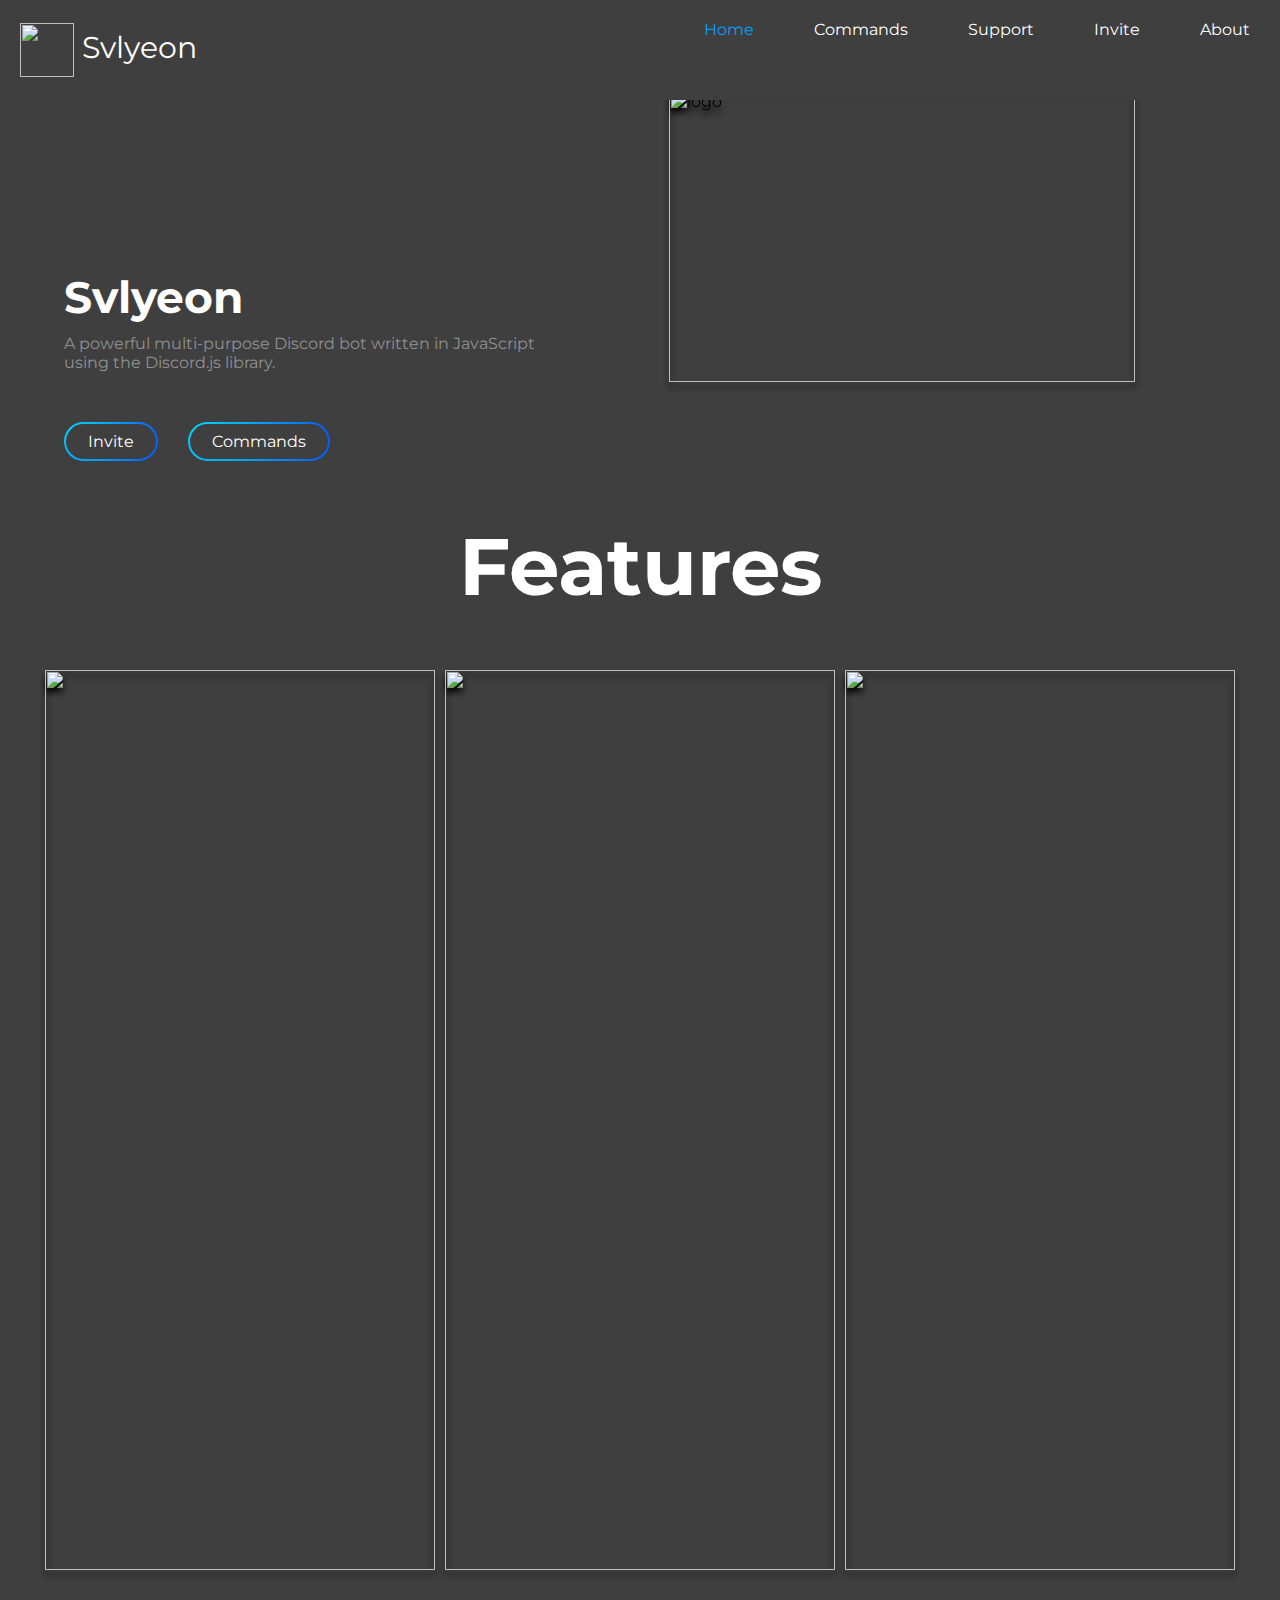
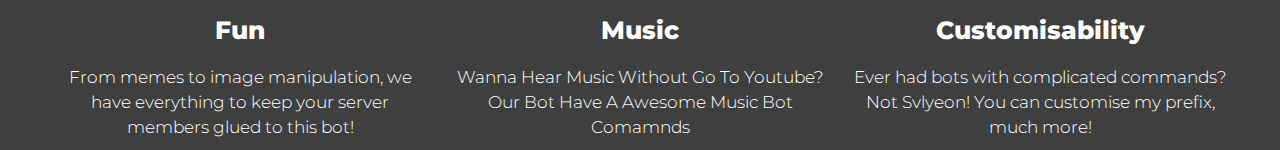
==== index.html @ 13550e15 "Update index.html" ====
<html lang="en-US">

<head>
  <title>Svlyeon</title>
  <link rel="icon" href="https://cdn.glitch.com/9213004a-0779-4b56-a896-b5379b34147e%2Fcircle-cropped.png?v=1605925846351">
  <meta name="viewport" content="width=device-width, initial-scale=1.0">
  <link rel="stylesheet" href="index.css" />
  <link href="https://fonts.googleapis.com/css2?family=Montserrat:wght@300;500;600;700&display=swap" rel="stylesheet">
</head>

<body>
  <header class="header">
    <a href="../index.html" class="logo"><img src="https://media.discordapp.net/attachments/729878207003623515/779571656858271754/circle-cropped_1.png"/> Svlyeon</a>
    <input class="menu-btn" type="checkbox" id="menu-btn" />
    <label class="menu-icon" for="menu-btn"><span class="navicon"></span></label>
    <ul class="menu">
      <li><a class="active" href="index.html">Home</a></li>
      <li><a href="commands.html">Commands</a></li>
      <li><a href="https://discord.gg/RPEeUkXHky">Support</a></li>
      <li><a href="./html/invite.html">Invite</a></li>
      <li><a href="about.html">About</a></li>
    </ul>
  </header>
  <main>
    <section class="presentation">
      <div class="introduction">
        <div class="intro-text">
          <h1>Svlyeon</h1>
          <p>
            A powerful multi-purpose Discord bot written in JavaScript<br>using the Discord.js library.
          </p>
        </div>
        <div class="cta">
          <a class="cta-invite" href="https://bit.ly/ZationityInvite"><span>Invite</span></a>
          <a class="cta-commands" href="commands.html"><span>Commands</span></a>
        </div>
      </div>
      <div class="cover">
        <img src="https://media.discordapp.net/attachments/729878207003623515/779571656858271754/circle-cropped_1.png" alt="logo" />
      </div>
    </section>
    <br>
    <br>
    <br>
    <section class="pictures">
      <div class="title">
        <h1>Features</h1>
      </div>
      <div class="gallery">
        <img src="https://cdn.glitch.com/9213004a-0779-4b56-a896-b5379b34147e%2Fgarlands.svg?v=1605926865440">
        <div class="des-title">Fun</div>
        <div class="des">From memes to image manipulation, we have everything to keep your server members glued to this bot!</div>
      </div>
      <div class="gallery">
        <img src="https://cdn.glitch.com/9213004a-0779-4b56-a896-b5379b34147e%2Fcd.svg?v=1605927968140">
        <div class="des-title">Music</div>
        <div class="des">Wanna Hear Music Without Go To Youtube? Our Bot Have A Awesome Music Bot Comamnds</div>
      </div>
      <div class="gallery">
        <img src="https://cdn.glitch.com/9213004a-0779-4b56-a896-b5379b34147e%2Fsettings.svg?v=1605926945670">
        <div class="des-title">Customisability</div>
        <div class="des">Ever had bots with complicated commands? Not Svlyeon! You can customise my prefix, much more!</div>
      </div>
    </section>
  </main>
</body>
</html>
---- index.css ----
* {
    margin: 0px;
    padding: 0px;
    box-sizing: border-box;
}
body {
    margin: 0;
    font-family: Montserrat, sans-serif;
    background-color: #3f3f3f;
}
a {
    color: #ffffff;
}
.header {
    background-color: #3f3f3f;
    position: fixed;
    width: 100%;
    z-index: 3;
}
.header ul {
    padding: 0;
    list-style: none;
    overflow: hidden;
    background-color: #3f3f3f;
}
.header li a {
    display: block;
    padding: 20px 20px;
    text-decoration: none;
    font-size: 16px;
}
.header li a:hover, .header .menu-btn:hover {
    color: #019fff;
}
.header .logo {
    float: left;
    font-size: 30px;
    font-weight: 400;
    padding: 23px 20px;
    text-decoration: none;
}
.header img {
    vertical-align: middle;
    height: 6vh;
}
.header .menu {
    clear: both;
    max-height: 0;
    transition: max-height .2s ease-out;
}
.header .menu-icon {
    cursor: pointer;
    display: inline-block;
    float: right;
    padding: 48px 20px;
    position: relative;
    user-select: none;
}
.header .menu-icon .navicon {
    background: #333;
    display: block;
    height: 2px;
    position: relative;
    transition: background .2s ease-out;
    width: 18px;
}
.header .menu-icon .navicon:before, .header .menu-icon .navicon:after {
    background: #333;
    content: '';
    display: block;
    height: 100%;
    position: absolute;
    transition: all .2s ease-out;
    width: 100%;
}
.header .menu-icon .navicon:before {
    top: 5px;
}
.header .menu-icon .navicon:after {
    top: -5px;
}
/* menu btn */
.header .menu-btn {
    display: none;
}
.header .menu-btn:checked ~ .menu {
    max-height: 300px;
}
.header .menu-btn:checked ~ .menu-icon .navicon {
    background: transparent;
}
.header .menu-btn:checked ~ .menu-icon .navicon:before {
    transform: rotate(-45deg);
}
.header .menu-btn:checked ~ .menu-icon .navicon:after {
    transform: rotate(45deg);
}
.header .menu-btn:checked ~ .menu-icon:not(.steps) .navicon:before, .header .menu-btn:checked ~ .menu-icon:not(.steps) .navicon:after {
    top: 0;
}
.active {
    color: #019fff;
}
.presentation {
    display: flex;
    width: 90%;
    margin: auto;
}
.introduction {
    margin-top: 30vh;
    flex: 1;
}
.intro-text h1 {
    font-size: 44px;
    color: #ffffff;
}
.intro-text p {
    color: #919191;
    margin: 10px 0 0 0;
}
.cta {
    display: inline-flex;
    transition: 0.5s;
    padding: 50px 0 0 0;
}
.cta-invite {
    top: 40px;
    right: 80px;
    text-decoration: none;
    color: #fff;
    border: 2px solid transparent;
    border-radius: 20px;
    background-image: linear-gradient(#3f3f3f,#3f3f3f),radial-gradient(circle at top left, #00d9ff,#019fff,#0559ff);
    background-origin: border-box;
    background-clip: content-box,border-box;
}
.cta-invite span {
    display: block;
    padding: 8px 22px;
}
.cta-invite span:hover {
    border-radius: 20px;
    background-color: #42455a;
}
.cta-commands {
    top: 40px;
    right: 80px;
    text-decoration: none;
    color: #fff;
    border: 2px solid transparent;
    border-radius: 20px;
    background-image: linear-gradient(#3f3f3f,#3f3f3f),radial-gradient(circle at top left, #00d9ff,#019fff,#0559ff);
    background-origin: border-box;
    background-clip: content-box,border-box;
    margin: 0 0 0 30px;
}
.cta-commands span {
    display: block;
    padding: 8px 22px;
}
.cta-commands span:hover {
    border-radius: 20px;
    background-color: #42455a;
}
.cover {
    flex: 1;
    display: flex;
    justify-content: center;
    height: 40vh;
}
.cover img {
    margin-top: 90px;
    height: 90%;
    filter: drop-shadow(0 5px 3px #000000);
}
.pictures {
    margin-top: 250px;
    max-width: 1200px;
    margin: auto;
    overflow: auto;
}
.title {
    text-align: center;
    font-size: 40px;
    color: #fff;
    margin: 0 0 50px 0;
}
.gallery {
    margin: 5px;
    float: left;
    width: 390px;
}
.gallery img {
    width: 100%;
    height: auto;
    filter: drop-shadow(0 5px 3px #000000);
}
.des-title {
    margin: 30px 0 0 0;
    padding: 15px;
    text-align: center;
    color: #ffffff;
    font-size: 25px;
    font-weight: 800;
}
.des {
    padding: 5px;
    text-align: center;
    color: #ffffff;
    font-size: 17px;
    font-weight: 300;
    line-height: 25px;
}

@media (min-width: 48em) {
    .header li {
        float: left;
   }
    .header li a {
        padding: 20px 30px;
   }
    .header .menu {
        clear: none;
        float: right;
        max-height: none;
   }
    .header .menu-icon {
        display: none;
   }
}

@media screen and (max-width: 1024px) {
    .header .logo {
        font-size: 20px;
    }
    .presentation {
        width: 90%;
        flex-direction: column;
    }
    .introduction {
        margin-top: 15vh;
        text-align: center;
    }
    .intro-text h1 {
        font-size: 30px;
    }
    .intro-text p {
        font-size: 18px;
    }
    .cta {
        padding: 20px 0 0 0 ;
    }
    .cover img {
        margin: 50px;
        height: 70%;
    }
    .pictures {
        text-align: center;
    }
    .gallery img {
        width: 300px;
        height: 70%;
    }
}
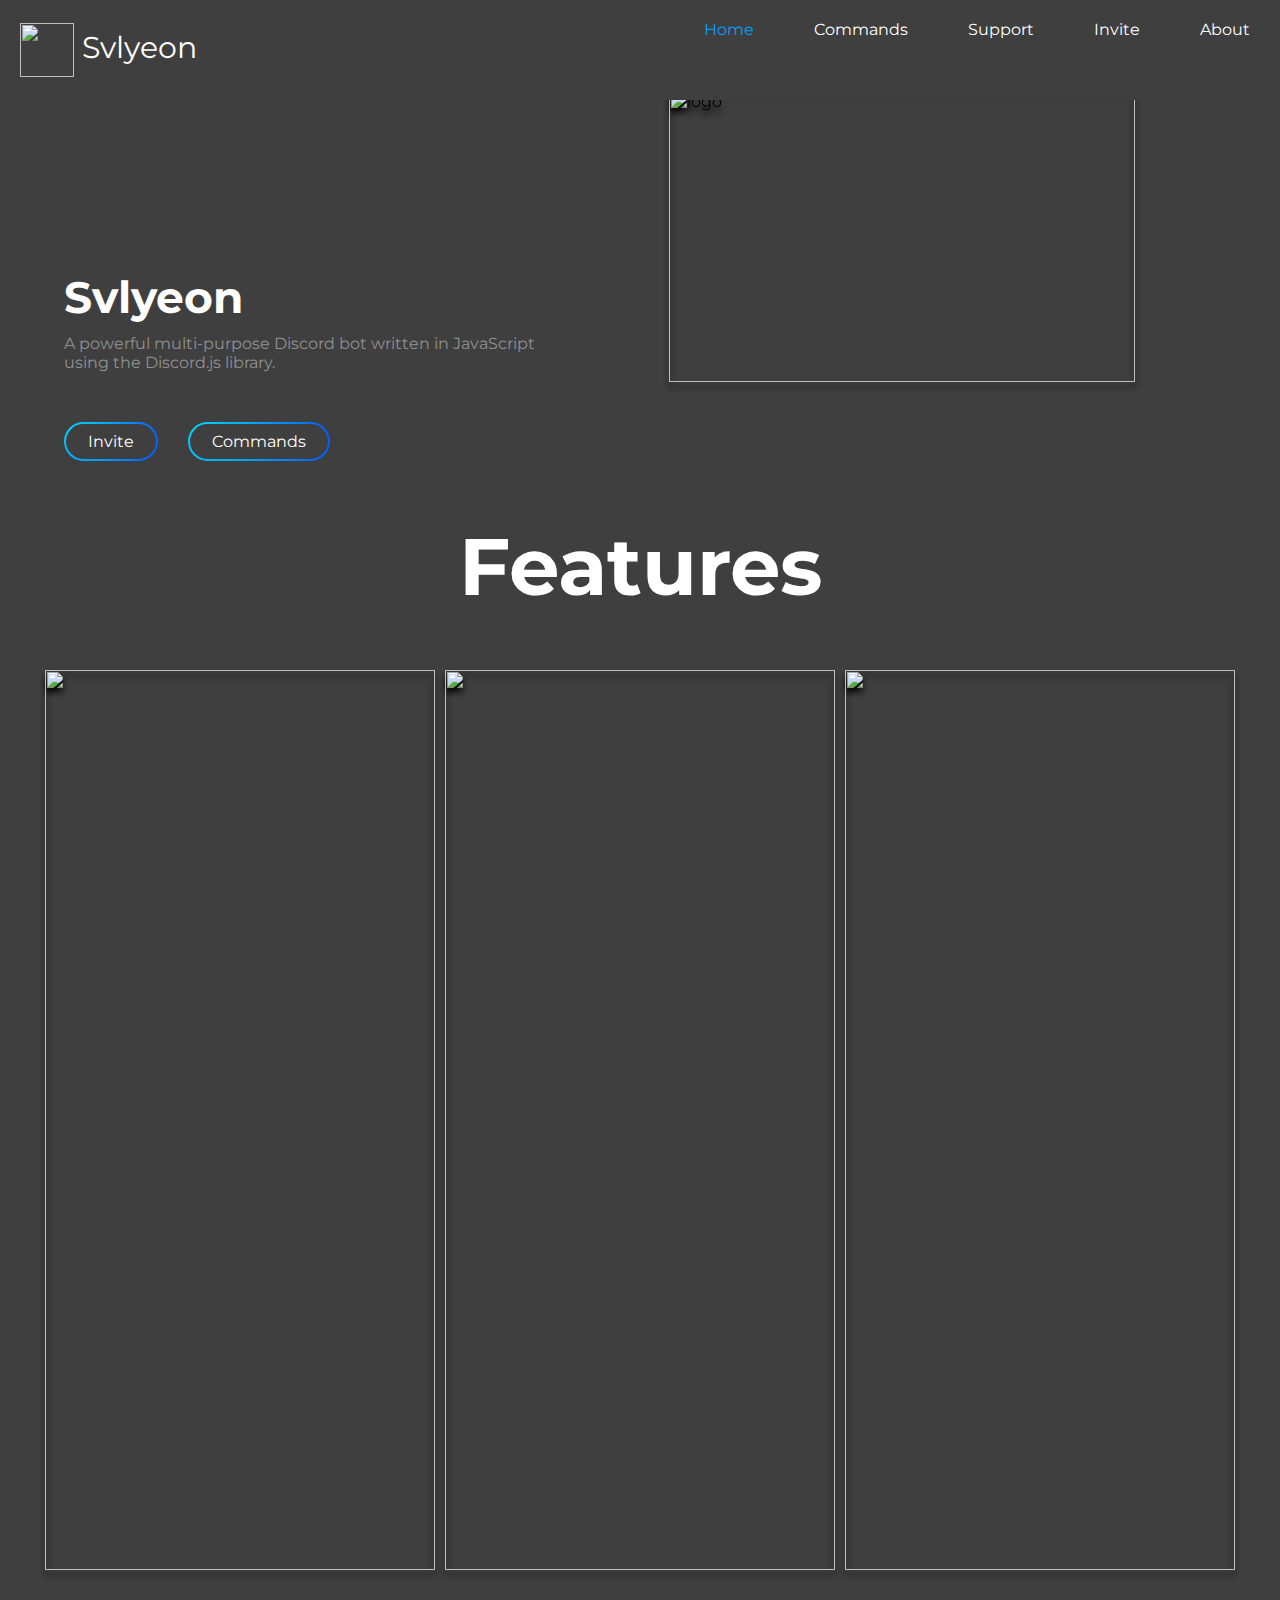
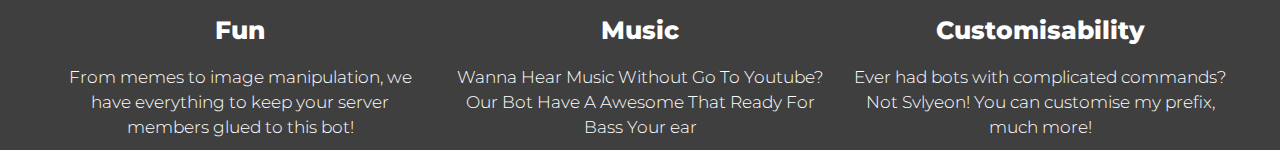
==== commit dac3e833: "Update index.html" ====
--- a/index.html
+++ b/index.html
@@ -17,7 +17,7 @@
       <li><a class="active" href="index.html">Home</a></li>
       <li><a href="commands.html">Commands</a></li>
       <li><a href="https://discord.gg/RPEeUkXHky">Support</a></li>
-      <li><a href="./html/invite.html">Invite</a></li>
+      <li><a href="invite.html">Invite</a></li>
       <li><a href="about.html">About</a></li>
     </ul>
   </header>
@@ -32,7 +32,7 @@
         </div>
         <div class="cta">
           <a class="cta-invite" href="https://bit.ly/ZationityInvite"><span>Invite</span></a>
-          <a class="cta-commands" href="commands.html"><span>Commands</span></a>
+          <a class="cta-commands" href="./commands.html"><span>Commands</span></a>
         </div>
       </div>
       <div class="cover">
@@ -54,7 +54,7 @@
       <div class="gallery">
         <img src="https://cdn.glitch.com/9213004a-0779-4b56-a896-b5379b34147e%2Fcd.svg?v=1605927968140">
         <div class="des-title">Music</div>
-        <div class="des">Wanna Hear Music Without Go To Youtube? Our Bot Have A Awesome Music Bot Comamnds</div>
+        <div class="des">Wanna Hear Music Without Go To Youtube? Our Bot Have A Awesome That Ready For Bass Your ear</div>
       </div>
       <div class="gallery">
         <img src="https://cdn.glitch.com/9213004a-0779-4b56-a896-b5379b34147e%2Fsettings.svg?v=1605926945670">
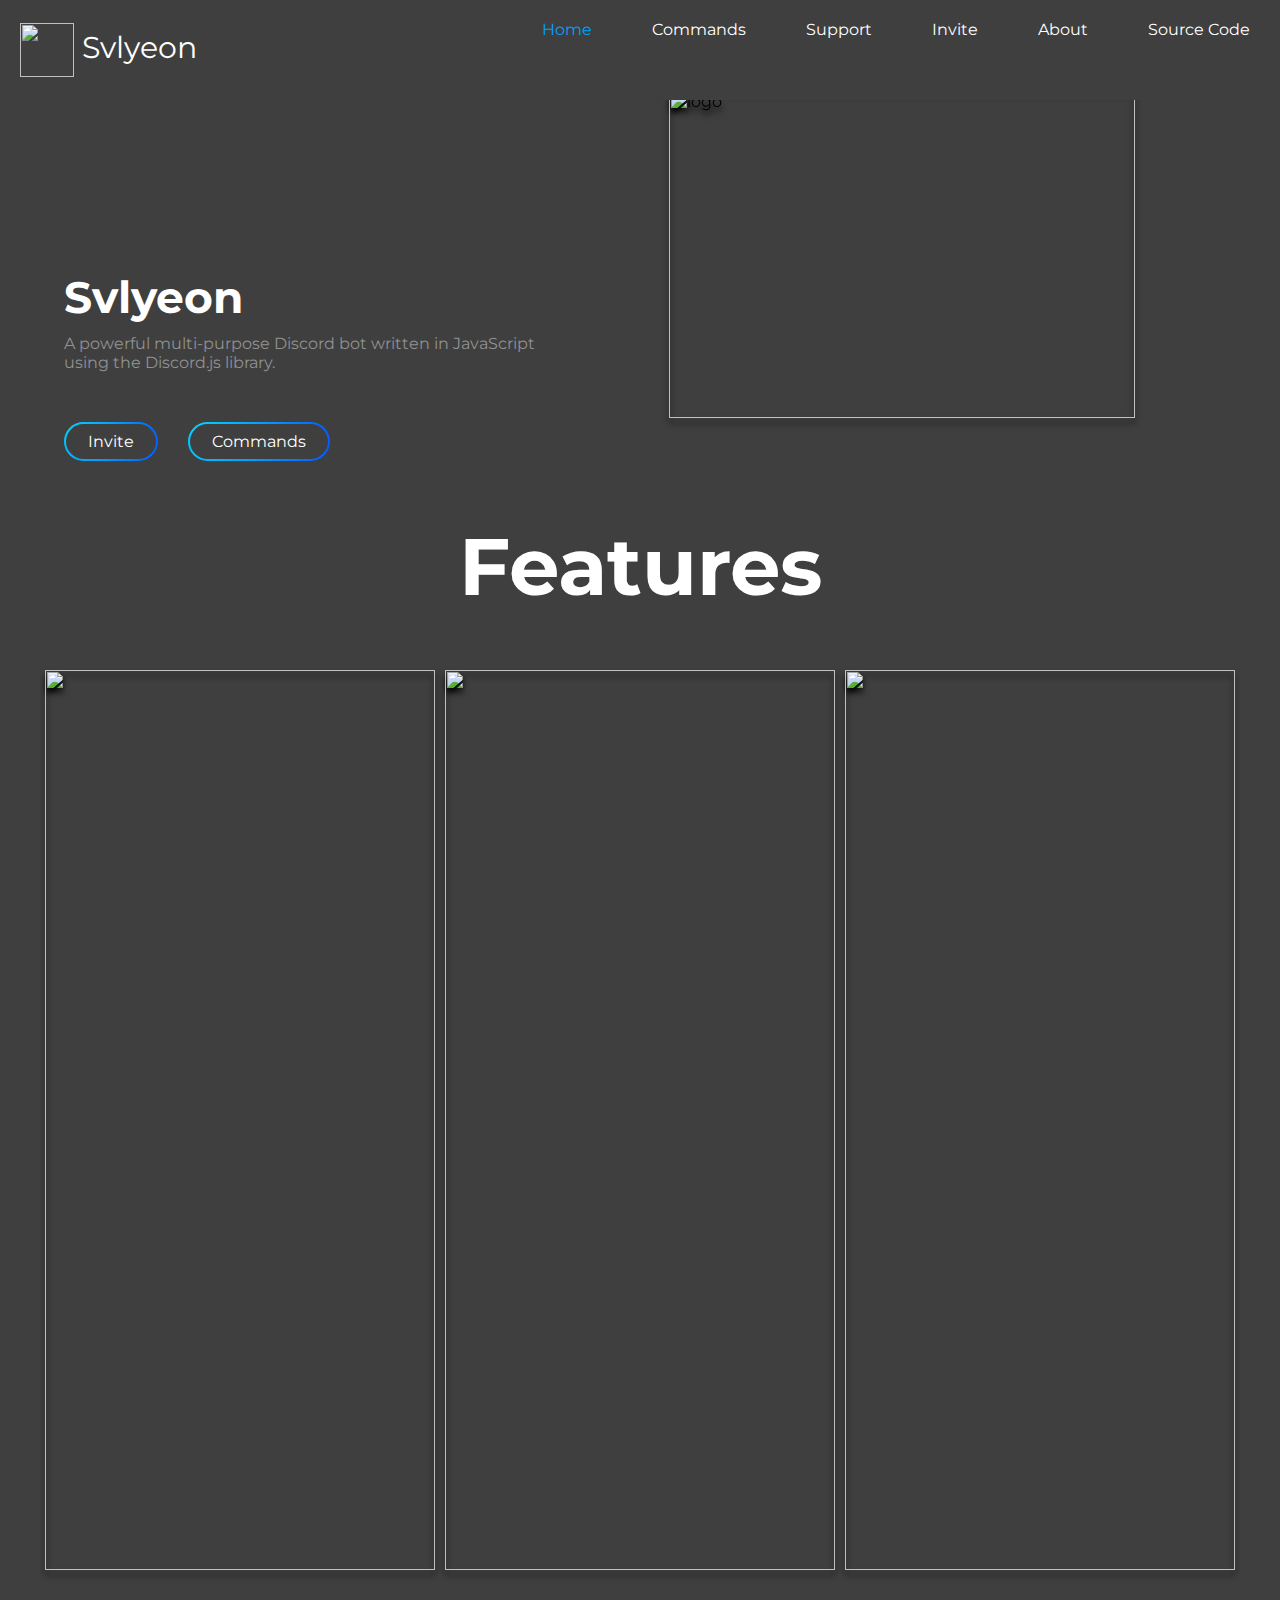
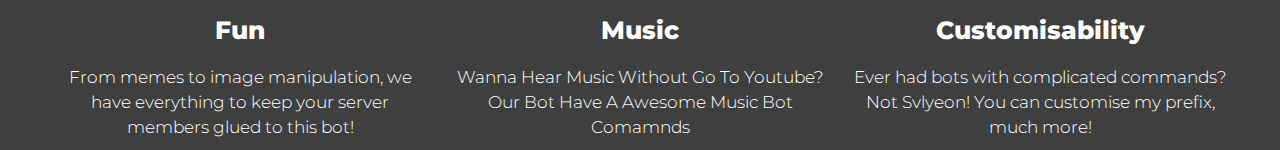
==== commit 2c5ccaed: "Merge branch 'master' of https://github.com/Sylveona/Sylveona.github.io" ====
--- a/index.html
+++ b/index.html
@@ -10,7 +10,7 @@
 
 <body>
   <header class="header">
-    <a href="../index.html" class="logo"><img src="https://media.discordapp.net/attachments/729878207003623515/779571656858271754/circle-cropped_1.png"/> Svlyeon</a>
+    <a href="../index.html" class="logo"><img src="https://cdn.glitch.com/9213004a-0779-4b56-a896-b5379b34147e%2Fcircle-cropped.png?v=1605925846351"/> Svlyeon</a>
     <input class="menu-btn" type="checkbox" id="menu-btn" />
     <label class="menu-icon" for="menu-btn"><span class="navicon"></span></label>
     <ul class="menu">
@@ -19,6 +19,7 @@
       <li><a href="https://discord.gg/RPEeUkXHky">Support</a></li>
       <li><a href="invite.html">Invite</a></li>
       <li><a href="about.html">About</a></li>
+      <li><a href="source.html">Source Code</a></li>
     </ul>
   </header>
   <main>
@@ -31,12 +32,12 @@
           </p>
         </div>
         <div class="cta">
-          <a class="cta-invite" href="https://bit.ly/ZationityInvite"><span>Invite</span></a>
-          <a class="cta-commands" href="./commands.html"><span>Commands</span></a>
+          <a class="cta-invite" href="https://bit.ly/Sylveona"><span>Invite</span></a>
+          <a class="cta-commands" href="commands.html"><span>Commands</span></a>
         </div>
       </div>
       <div class="cover">
-        <img src="https://media.discordapp.net/attachments/729878207003623515/779571656858271754/circle-cropped_1.png" alt="logo" />
+        <img src="https://cdn.glitch.com/9213004a-0779-4b56-a896-b5379b34147e%2Fcircle-cropped.png?v=1605925846351" alt="logo" />
       </div>
     </section>
     <br>
@@ -54,7 +55,7 @@
       <div class="gallery">
         <img src="https://cdn.glitch.com/9213004a-0779-4b56-a896-b5379b34147e%2Fcd.svg?v=1605927968140">
         <div class="des-title">Music</div>
-        <div class="des">Wanna Hear Music Without Go To Youtube? Our Bot Have A Awesome That Ready For Bass Your ear</div>
+        <div class="des">Wanna Hear Music Without Go To Youtube? Our Bot Have A Awesome Music Bot Comamnds</div>
       </div>
       <div class="gallery">
         <img src="https://cdn.glitch.com/9213004a-0779-4b56-a896-b5379b34147e%2Fsettings.svg?v=1605926945670">
--- a/index.css
+++ b/index.css
@@ -166,7 +166,7 @@
     flex: 1;
     display: flex;
     justify-content: center;
-    height: 40vh;
+    height: 45vh;
 }
 .cover img {
     margin-top: 90px;
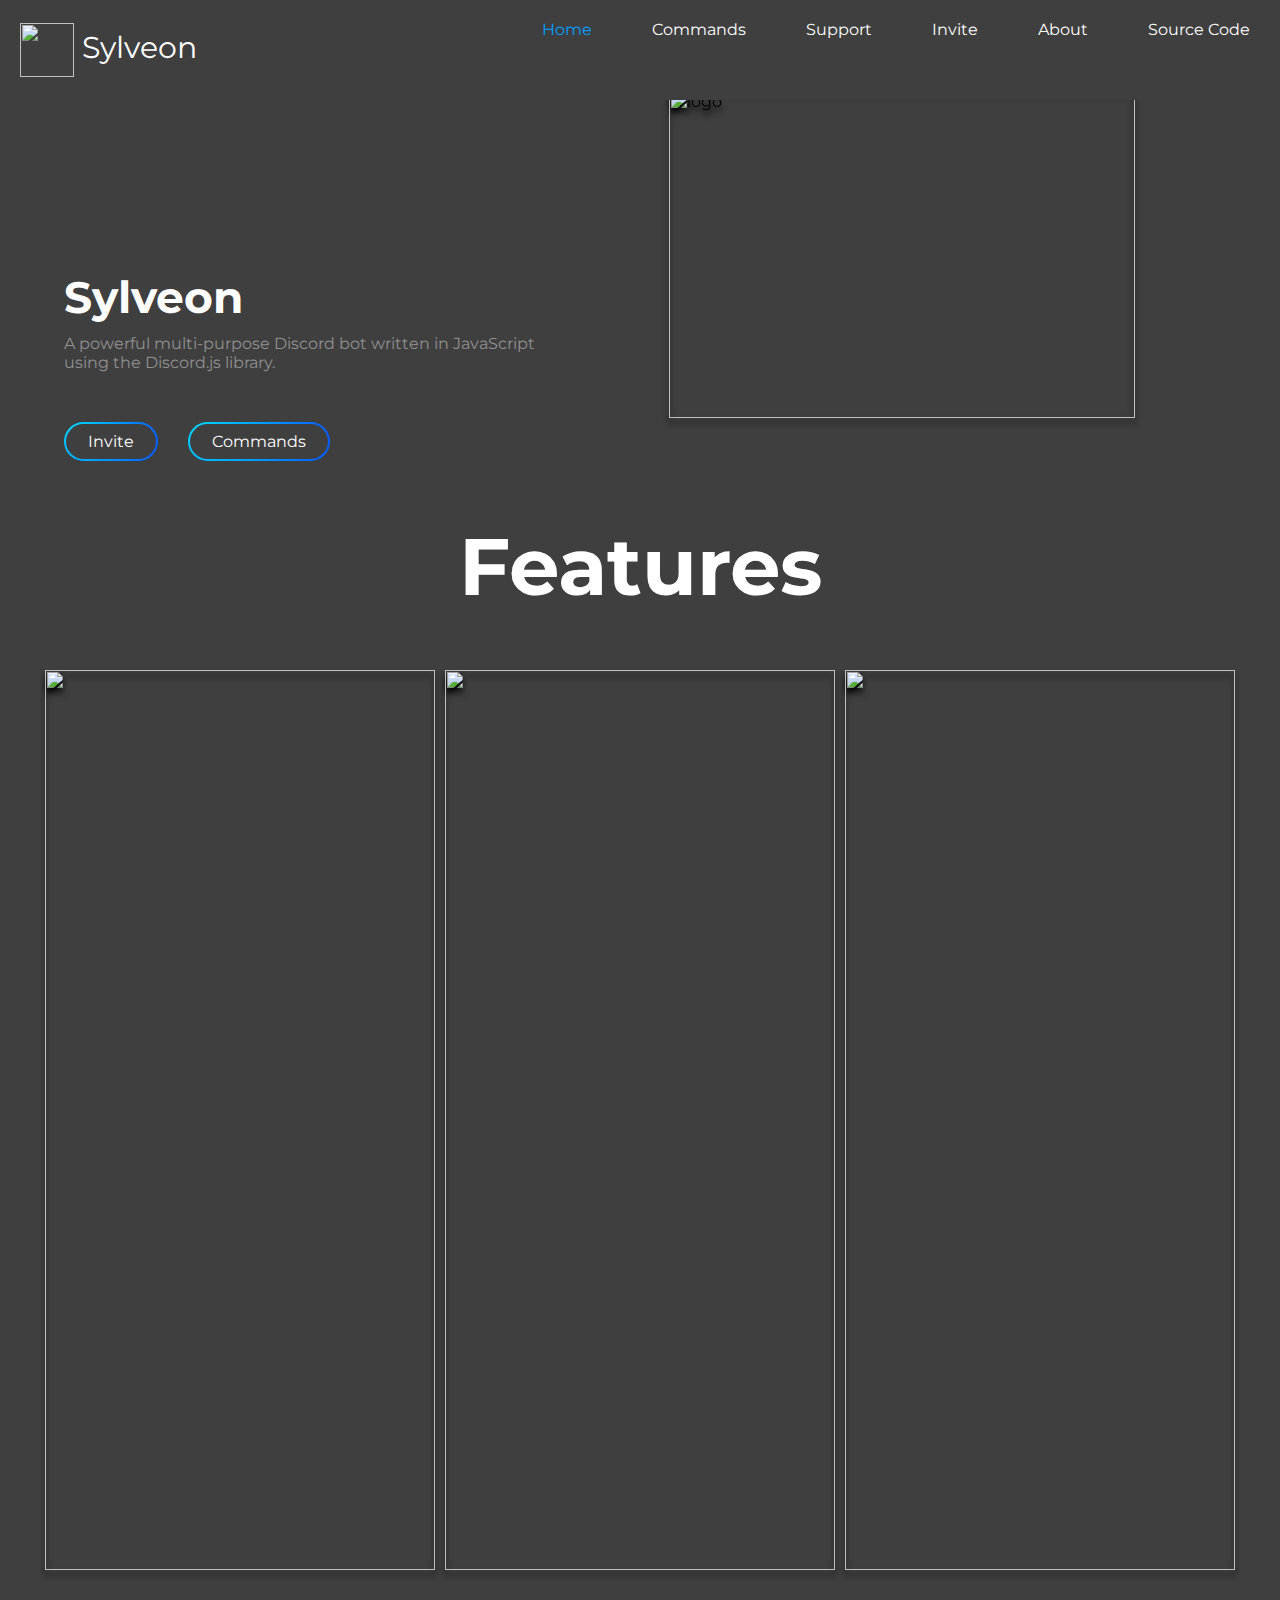
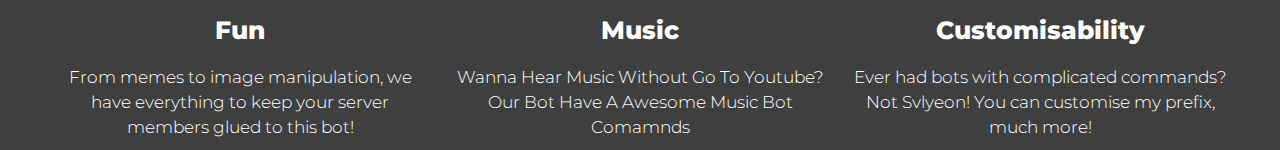
==== commit 26b3b5f2: "Merge branch 'master' of https://github.com/Sylveona/Sylveona.github.io" ====
--- a/index.html
+++ b/index.html
@@ -1,7 +1,7 @@
 <html lang="en-US">
 
 <head>
-  <title>Svlyeon</title>
+  <title>Sylveon</title>
   <link rel="icon" href="https://cdn.glitch.com/9213004a-0779-4b56-a896-b5379b34147e%2Fcircle-cropped.png?v=1605925846351">
   <meta name="viewport" content="width=device-width, initial-scale=1.0">
   <link rel="stylesheet" href="index.css" />
@@ -10,7 +10,7 @@
 
 <body>
   <header class="header">
-    <a href="../index.html" class="logo"><img src="https://cdn.glitch.com/9213004a-0779-4b56-a896-b5379b34147e%2Fcircle-cropped.png?v=1605925846351"/> Svlyeon</a>
+    <a href="../index.html" class="logo"><img src="https://media.discordapp.net/attachments/729878207003623515/779571656858271754/circle-cropped_1.png"/> Sylveon</a>
     <input class="menu-btn" type="checkbox" id="menu-btn" />
     <label class="menu-icon" for="menu-btn"><span class="navicon"></span></label>
     <ul class="menu">
@@ -26,7 +26,7 @@
     <section class="presentation">
       <div class="introduction">
         <div class="intro-text">
-          <h1>Svlyeon</h1>
+          <h1>Sylveon</h1>
           <p>
             A powerful multi-purpose Discord bot written in JavaScript<br>using the Discord.js library.
           </p>
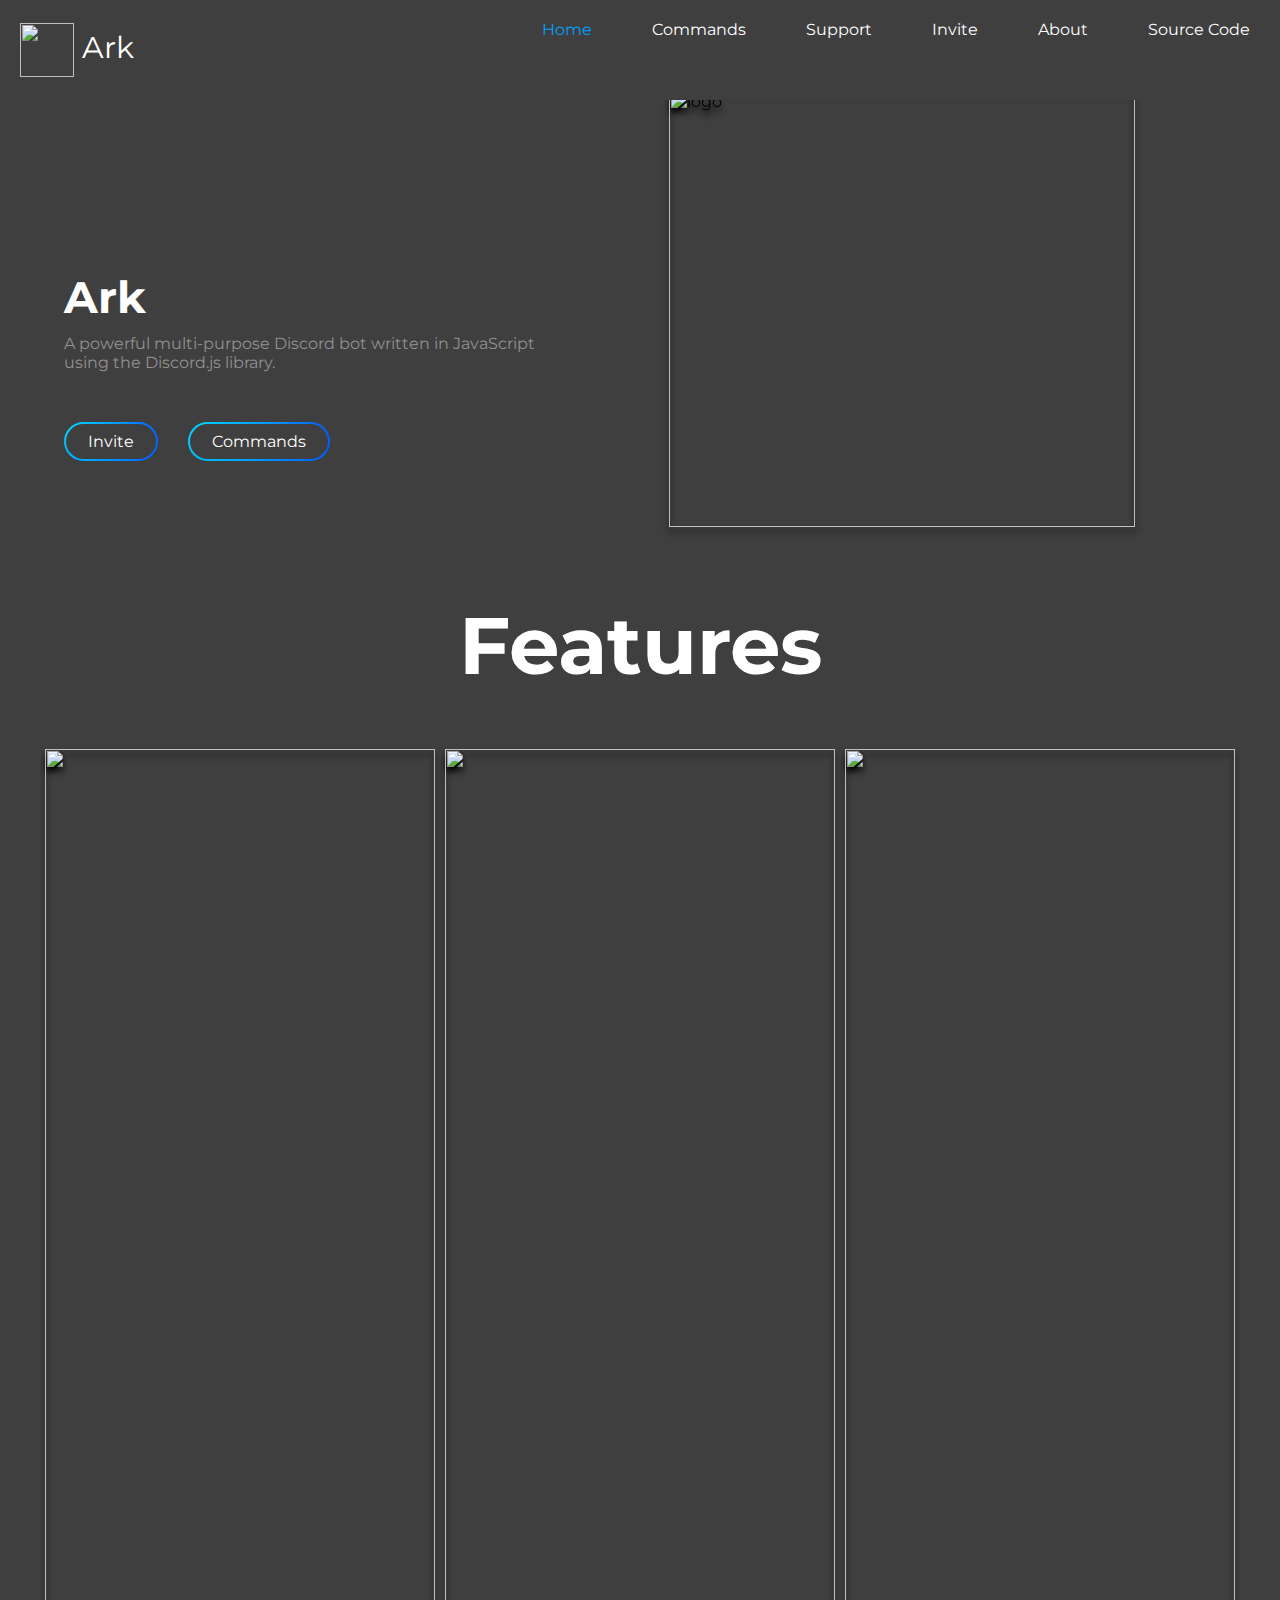
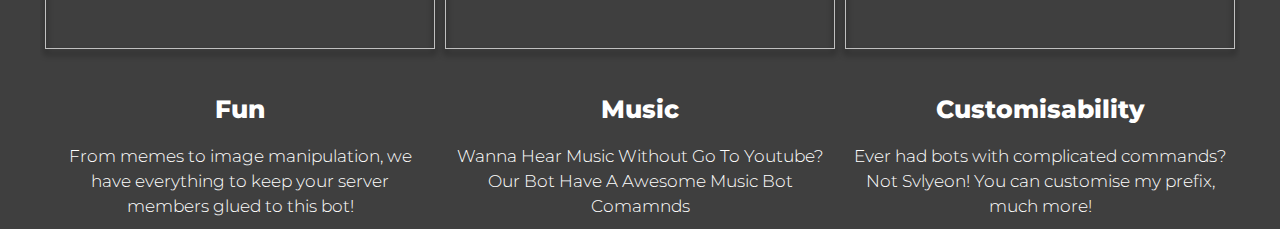
==== commit 7dc8567a: "Update index.html" ====
--- a/index.html
+++ b/index.html
@@ -1,8 +1,8 @@
 <html lang="en-US">
 
 <head>
-  <title>Sylveon</title>
-  <link rel="icon" href="https://cdn.glitch.com/9213004a-0779-4b56-a896-b5379b34147e%2Fcircle-cropped.png?v=1605925846351">
+  <title>Ark</title>
+  <link rel="icon" href="https://media.discordapp.net/attachments/765766766202454036/781780370764201984/circle-cropped_3.png">
   <meta name="viewport" content="width=device-width, initial-scale=1.0">
   <link rel="stylesheet" href="index.css" />
   <link href="https://fonts.googleapis.com/css2?family=Montserrat:wght@300;500;600;700&display=swap" rel="stylesheet">
@@ -10,7 +10,7 @@
 
 <body>
   <header class="header">
-    <a href="../index.html" class="logo"><img src="https://media.discordapp.net/attachments/729878207003623515/779571656858271754/circle-cropped_1.png"/> Sylveon</a>
+    <a href="../index.html" class="logo"><img src="https://media.discordapp.net/attachments/765766766202454036/781780370764201984/circle-cropped_3.png"/> Ark</a>
     <input class="menu-btn" type="checkbox" id="menu-btn" />
     <label class="menu-icon" for="menu-btn"><span class="navicon"></span></label>
     <ul class="menu">
@@ -26,7 +26,7 @@
     <section class="presentation">
       <div class="introduction">
         <div class="intro-text">
-          <h1>Sylveon</h1>
+          <h1>Ark</h1>
           <p>
             A powerful multi-purpose Discord bot written in JavaScript<br>using the Discord.js library.
           </p>
@@ -37,7 +37,7 @@
         </div>
       </div>
       <div class="cover">
-        <img src="https://cdn.glitch.com/9213004a-0779-4b56-a896-b5379b34147e%2Fcircle-cropped.png?v=1605925846351" alt="logo" />
+        <img src="https://media.discordapp.net/attachments/765766766202454036/781780370764201984/circle-cropped_3.png" alt="logo" />
       </div>
     </section>
     <br>
--- a/index.css
+++ b/index.css
@@ -166,7 +166,7 @@
     flex: 1;
     display: flex;
     justify-content: center;
-    height: 45vh;
+    height: 60vh;
 }
 .cover img {
     margin-top: 90px;
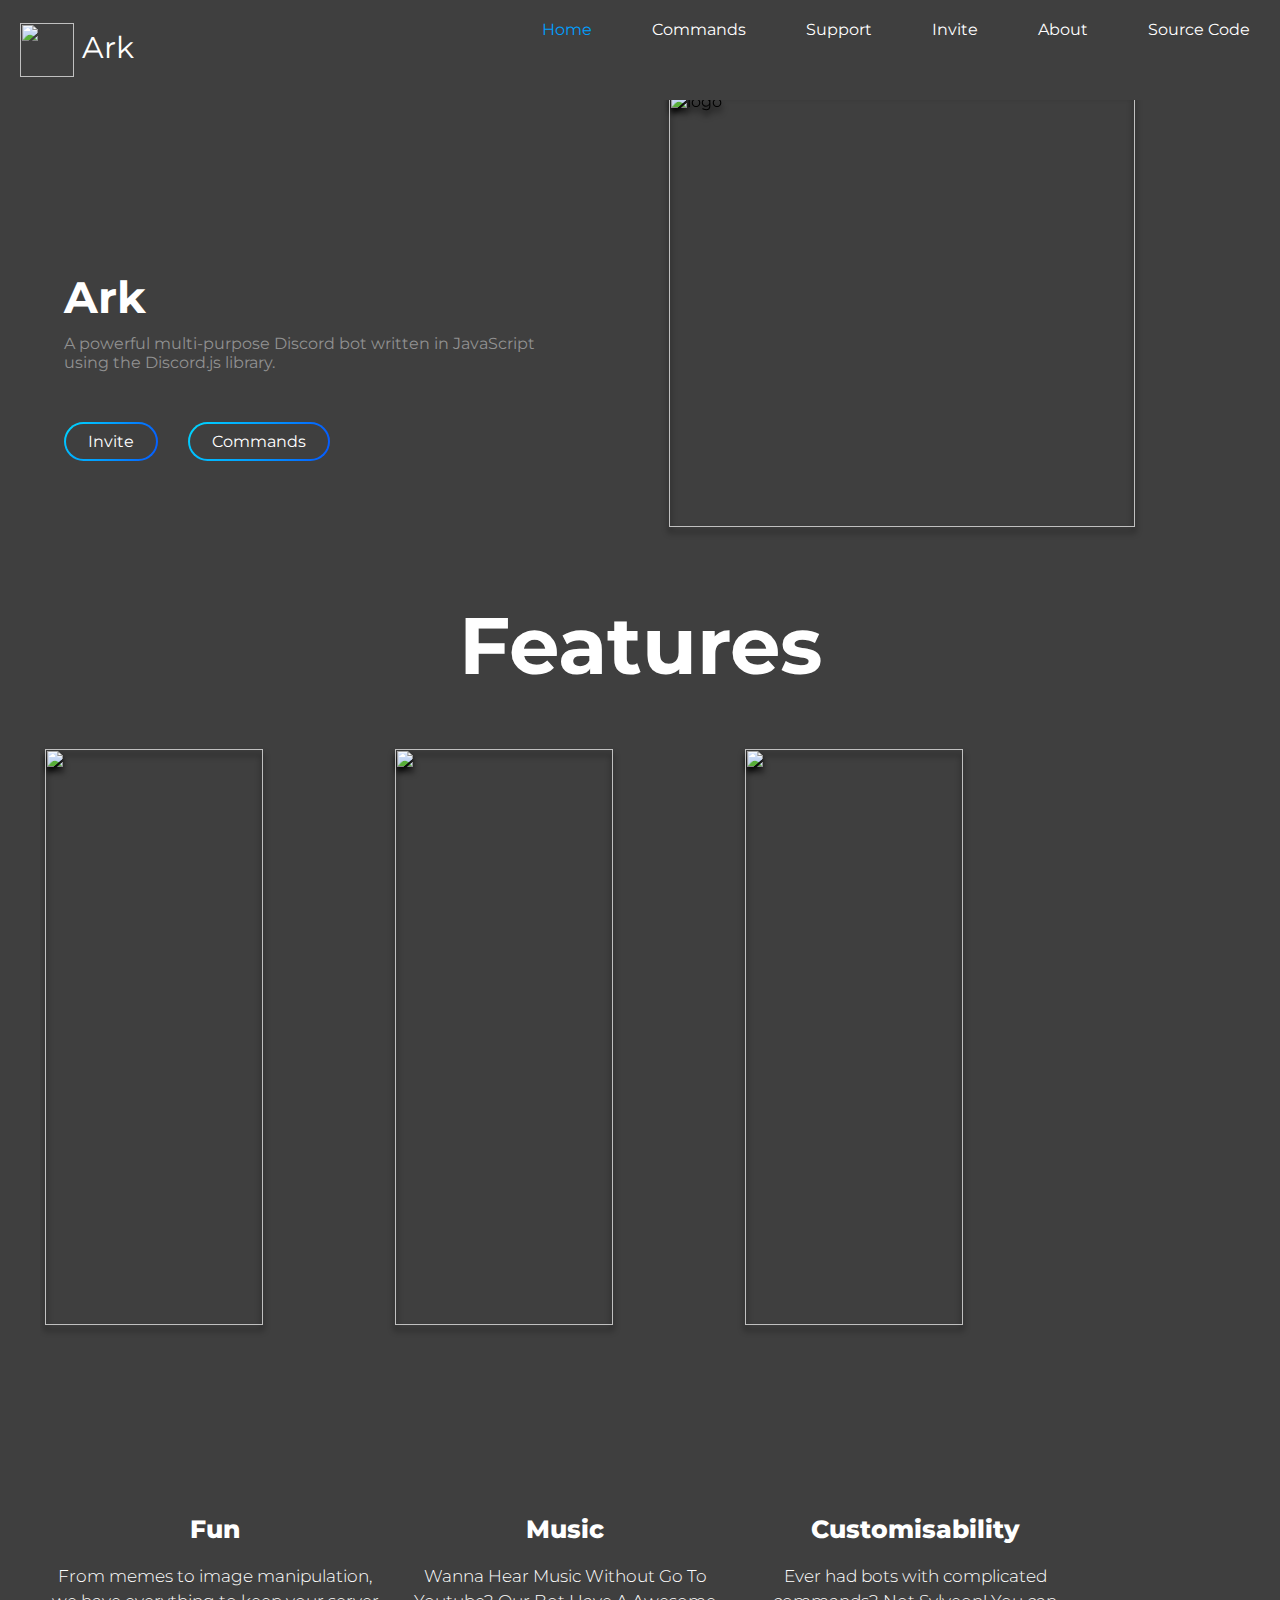
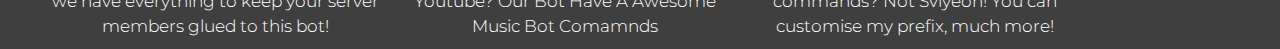
==== commit b9a361a2: "Update index.html" ====
--- a/index.html
+++ b/index.html
@@ -2,7 +2,7 @@
 
 <head>
   <title>Ark</title>
-  <link rel="icon" href="https://media.discordapp.net/attachments/765766766202454036/781780370764201984/circle-cropped_3.png">
+  <link rel="icon" href="https://media.discordapp.net/attachments/770088352811581470/782047123750256660/circle-cropped_5.png">
   <meta name="viewport" content="width=device-width, initial-scale=1.0">
   <link rel="stylesheet" href="index.css" />
   <link href="https://fonts.googleapis.com/css2?family=Montserrat:wght@300;500;600;700&display=swap" rel="stylesheet">
@@ -10,7 +10,7 @@
 
 <body>
   <header class="header">
-    <a href="../index.html" class="logo"><img src="https://media.discordapp.net/attachments/765766766202454036/781780370764201984/circle-cropped_3.png"/> Ark</a>
+    <a href="../index.html" class="logo"><img src="https://media.discordapp.net/attachments/770088352811581470/782047123750256660/circle-cropped_5.png"/> Ark</a>
     <input class="menu-btn" type="checkbox" id="menu-btn" />
     <label class="menu-icon" for="menu-btn"><span class="navicon"></span></label>
     <ul class="menu">
@@ -37,7 +37,7 @@
         </div>
       </div>
       <div class="cover">
-        <img src="https://media.discordapp.net/attachments/765766766202454036/781780370764201984/circle-cropped_3.png" alt="logo" />
+        <img src="https://media.discordapp.net/attachments/770088352811581470/782047123750256660/circle-cropped_5.png" alt="logo" />
       </div>
     </section>
     <br>
--- a/index.css
+++ b/index.css
@@ -188,10 +188,10 @@
 .gallery {
     margin: 5px;
     float: left;
-    width: 390px;
+    width: 340px;
 }
 .gallery img {
-    width: 100%;
+    width: 80%;
     height: auto;
     filter: drop-shadow(0 5px 3px #000000);
 }
